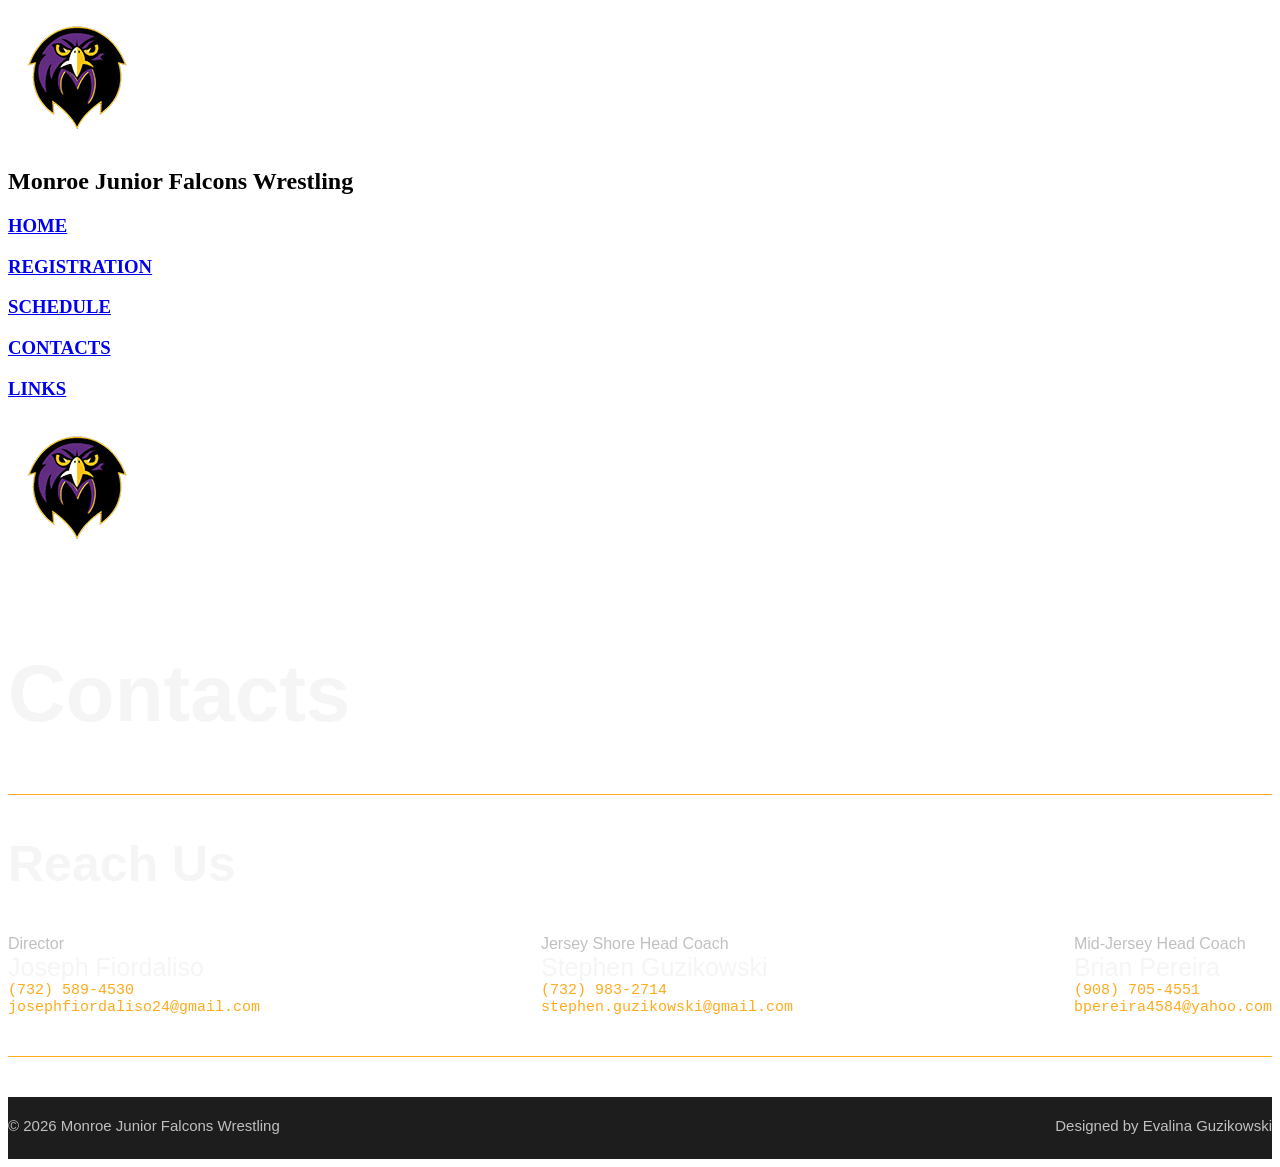
==== contacts.html @ 7ea9a731 "Update contacts.html" ====
<!DOCTYPE html>
<html lang="en">
    <style>html { scroll-behavior: smooth; }</style>
<head>
    <meta charset="UTF-8">
    <meta name = "viewport" content = "width=device-width, initial-scale=1.0">
    <title>Contacts - Monroe Falcons Wrestling</title>
    <link rel="stylesheet" href="styles.css">
</head>
<body class="site-body">
 
    <footer class="site-footer">
        <img src="images/monroelogo.jpg" alt="monroe logo" class="footer-logo">
 
        <h2 class="footer-title">Monroe Junior Falcons Wrestling</h2>
 
        <div class="footer-nav">
            <a href="index.html" class="nav-link">
                <h3 class="nav-text nav-active">HOME</h3>
            </a>
 
            <a href="registration.html" class="nav-link">
                <h3 class="nav-text">REGISTRATION</h3>
            </a>
 
            <a href="schedule.html" class="nav-link">
                <h3 class="nav-text">SCHEDULE</h3>
            </a>
 
            <a href="contacts.html" class="nav-link">
                <h3 class="nav-text">CONTACTS</h3>
            </a>
 
            <a href="links.html" class="nav-link">
                <h3 class="nav-text">LINKS</h3>
            </a>
        </div>
    </footer>
 
    <img src="images/monroelogo.jpg" alt="monroe logo" class="hero-logo">

    <h1
        style="
            text-align: left;
            font-family: 'Impact', sans-serif;
            font-size: 80px;
            color: whitesmoke;
            margin-top: 90px;
        "
        >
            Contacts    
    </h1>

    <div style="display: flex; align-items: center; text-align: center; margin: 40px 0;">
        <div style="flex: 1; border-bottom: 1px solid #ffab1b;"></div>
    </div>

    <h2
        style="
            text-align: left;
            font-family: 'Impact', sans-serif;
            font-size: 50px;
            color: whitesmoke;
            margin-top: 20px;
        "
        >
            Reach Us
    </h2>

    <section style="
        font-family: 'Arial', sans-serif;
        padding: 0;
        display: flex;
        justify-content: space-between;
        box-sizing: border-box;
        "
        >
    
        <div style="display: flex; flex-direction: column; align-items: left; text-align: left; color: #c0c0c0;"
            style="font-size: 15px;">Director
            <span style="color: whitesmoke; font-size: 25px; font-family: 'Arial', sans-serif;">Joseph Fiordaliso</span>
            <span style="color: #ffab1b; font-size: 15px; font-family: 'Courier New', monospace;">(732) 589-4530 <br>josephfiordaliso24@gmail.com</span>
        </div>
    
        <div style="display: flex; flex-direction: column; align-items: left; text-align: left; color: #c0c0c0;"
            style="font-size: 15px;">Jersey Shore Head Coach
            <span style="color: whitesmoke; font-size: 25px; font-family: 'Arial', sans-serif;">Stephen Guzikowski</span>
            <span style="color: #ffab1b; font-size: 15px; font-family: 'Courier New', monospace;">(732) 983-2714 <br>stephen.guzikowski@gmail.com</span>
        </div>
    
        <div style="display: flex; flex-direction: column; align-items: left; text-align: left; color: #c0c0c0;"
            style="font-size: 15px;">Mid-Jersey Head Coach
            <span style="color: whitesmoke; font-size: 25px; font-family: 'Arial', sans-serif;">Brian Pereira</span>
            <span style="color: #ffab1b; font-size: 15px; font-family: 'Courier New', monospace;">(908) 705-4551 <br>bpereira4584@yahoo.com</span>
        </div>
    </section>

    <div style="display: flex; align-items: center; text-align: center; margin: 40px 0;">
        <div style="flex: 1; border-bottom: 1px solid #ffab1b;"></div>
    </div>

    <section style="
            background: #1d1d1d;
            color: #c0c0c0;
            font-family: 'Arial', sans-serif;
            font-size: 15px;
            padding: 20px 0px 25px 0px;
            display: flex;
            justify-content: space-between;
            align-items: center;
            box-sizing: border-box;
        "
        >
        <div class="container"> &copy; 2026 Monroe Junior Falcons Wrestling </div>
        <div class="container"> Designed by Evalina Guzikowski </div>
    </section>


</body>
</html>
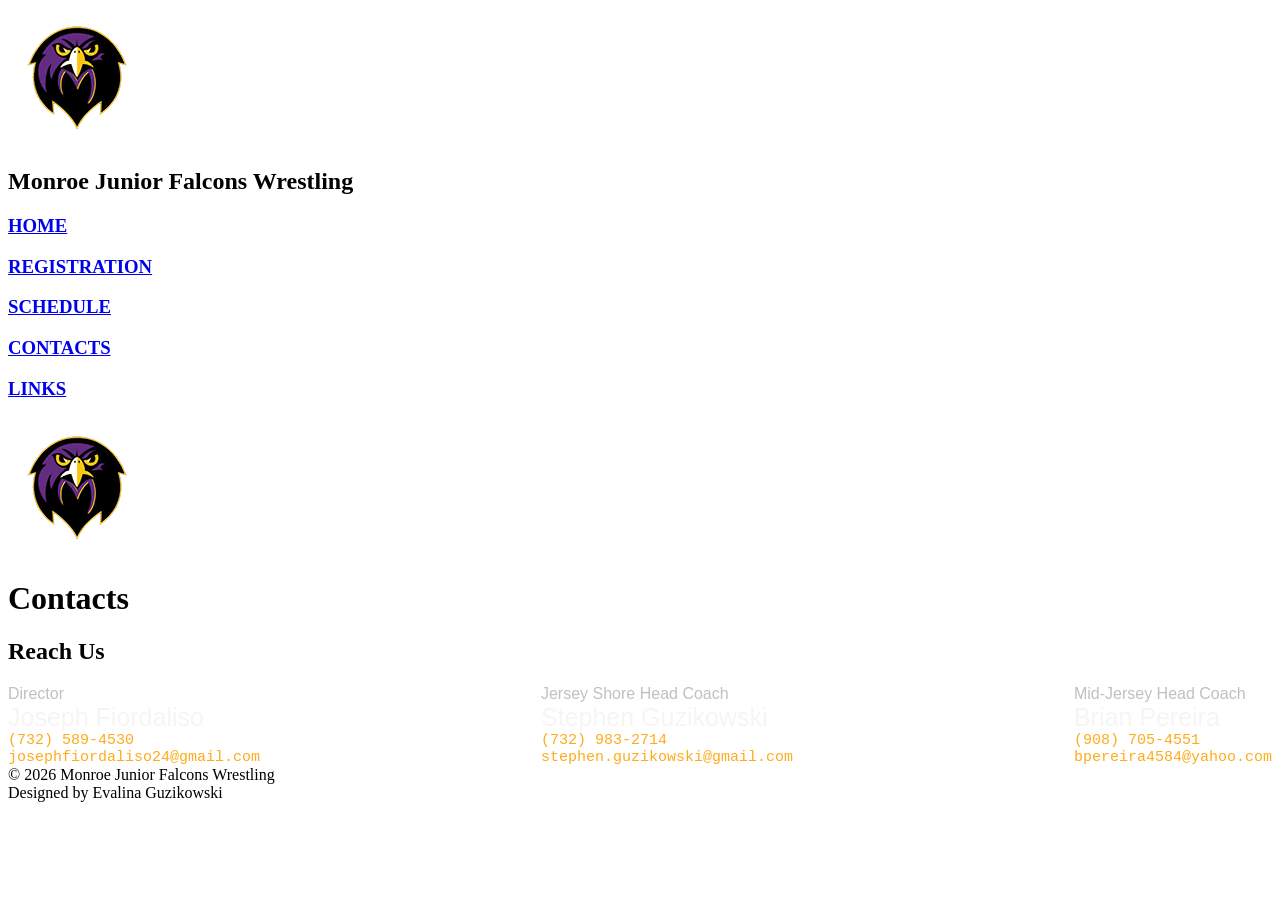
==== commit a17d5f4e: "Refactor HTML structure and classes in contacts page" ====
--- a/contacts.html
+++ b/contacts.html
@@ -39,32 +39,16 @@
  
     <img src="images/monroelogo.jpg" alt="monroe logo" class="hero-logo">
 
-    <h1
-        style="
-            text-align: left;
-            font-family: 'Impact', sans-serif;
-            font-size: 80px;
-            color: whitesmoke;
-            margin-top: 90px;
-        "
-        >
-            Contacts    
+    <h1 class="hero-heading">
+        Contacts
     </h1>
 
-    <div style="display: flex; align-items: center; text-align: center; margin: 40px 0;">
-        <div style="flex: 1; border-bottom: 1px solid #ffab1b;"></div>
+    <div class="divider">
+        <div class="divider-line"></div>
     </div>
 
-    <h2
-        style="
-            text-align: left;
-            font-family: 'Impact', sans-serif;
-            font-size: 50px;
-            color: whitesmoke;
-            margin-top: 20px;
-        "
-        >
-            Reach Us
+    <h2 class="section-heading">
+        Reach Us
     </h2>
 
     <section style="
@@ -95,24 +79,17 @@
         </div>
     </section>
 
-    <div style="display: flex; align-items: center; text-align: center; margin: 40px 0;">
-        <div style="flex: 1; border-bottom: 1px solid #ffab1b;"></div>
+    <div class="divider">
+        <div class="divider-line"></div>
     </div>
 
-    <section style="
-            background: #1d1d1d;
-            color: #c0c0c0;
-            font-family: 'Arial', sans-serif;
-            font-size: 15px;
-            padding: 20px 0px 25px 0px;
-            display: flex;
-            justify-content: space-between;
-            align-items: center;
-            box-sizing: border-box;
-        "
-        >
-        <div class="container"> &copy; 2026 Monroe Junior Falcons Wrestling </div>
-        <div class="container"> Designed by Evalina Guzikowski </div>
+    <div class="divider">
+        <div class="divider-line"></div>
+    </div>
+ 
+    <section class="site-footer-bottom">
+        <div class="container">&copy; 2026 Monroe Junior Falcons Wrestling</div>
+        <div class="container">Designed by Evalina Guzikowski</div>
     </section>
 
 
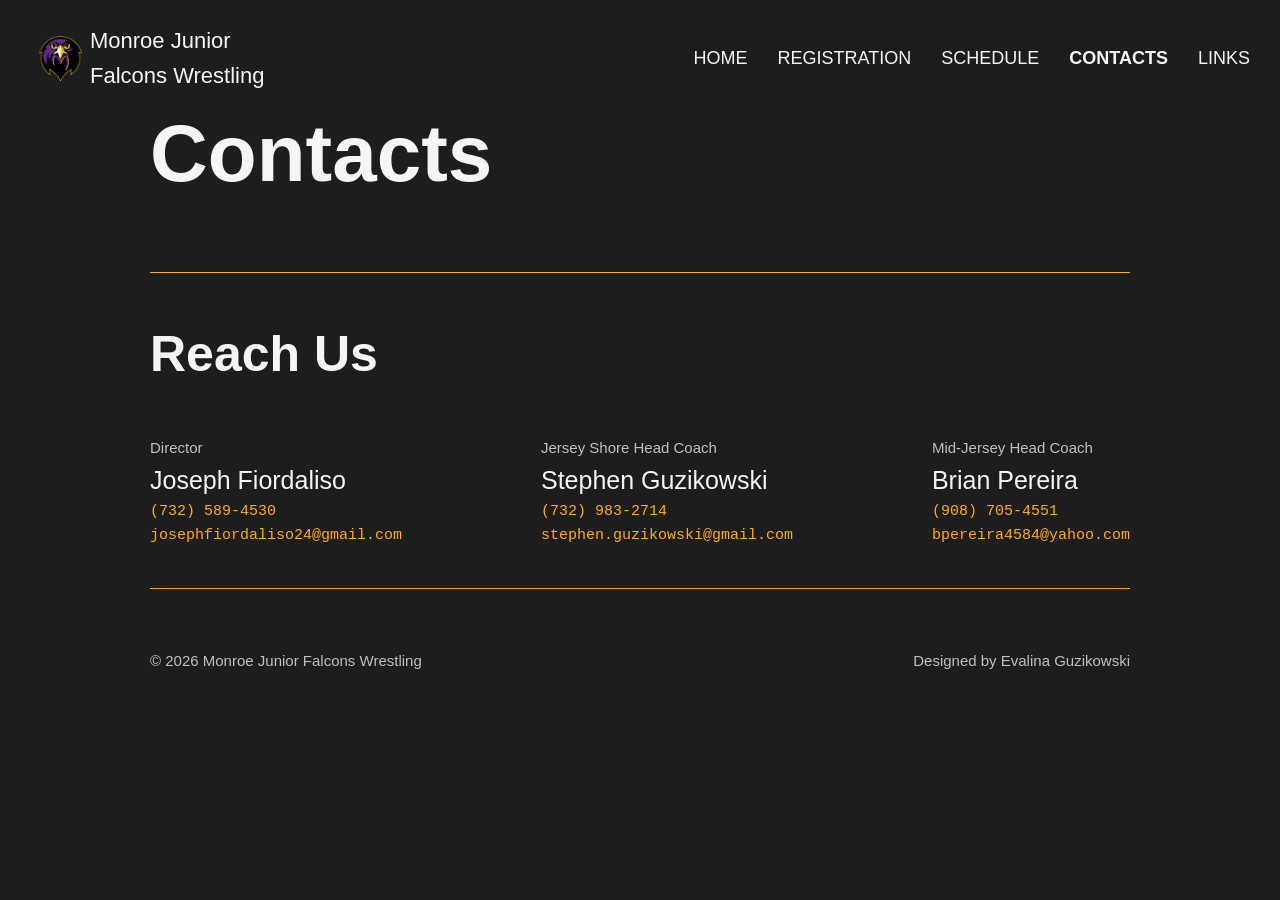
==== commit baf85b8f: "Add files via upload" ====
--- a/contacts.html
+++ b/contacts.html
@@ -1,6 +1,5 @@
 <!DOCTYPE html>
 <html lang="en">
-    <style>html { scroll-behavior: smooth; }</style>
 <head>
     <meta charset="UTF-8">
     <meta name = "viewport" content = "width=device-width, initial-scale=1.0">
@@ -16,7 +15,7 @@
  
         <div class="footer-nav">
             <a href="index.html" class="nav-link">
-                <h3 class="nav-text nav-active">HOME</h3>
+                <h3 class="nav-text">HOME</h3>
             </a>
  
             <a href="registration.html" class="nav-link">
@@ -28,7 +27,7 @@
             </a>
  
             <a href="contacts.html" class="nav-link">
-                <h3 class="nav-text">CONTACTS</h3>
+                <h3 class="nav-text nav-active">CONTACTS</h3>
             </a>
  
             <a href="links.html" class="nav-link">
@@ -36,8 +35,7 @@
             </a>
         </div>
     </footer>
- 
-    <img src="images/monroelogo.jpg" alt="monroe logo" class="hero-logo">
+
 
     <h1 class="hero-heading">
         Contacts
@@ -51,37 +49,27 @@
         Reach Us
     </h2>
 
-    <section style="
-        font-family: 'Arial', sans-serif;
-        padding: 0;
-        display: flex;
-        justify-content: space-between;
-        box-sizing: border-box;
-        "
-        >
-    
-        <div style="display: flex; flex-direction: column; align-items: left; text-align: left; color: #c0c0c0;"
-            style="font-size: 15px;">Director
-            <span style="color: whitesmoke; font-size: 25px; font-family: 'Arial', sans-serif;">Joseph Fiordaliso</span>
-            <span style="color: #ffab1b; font-size: 15px; font-family: 'Courier New', monospace;">(732) 589-4530 <br>josephfiordaliso24@gmail.com</span>
+    <section class="contact-row">
+
+        <div class="contact-card">
+            Director
+            <span class="contact-name">Joseph Fiordaliso</span>
+            <span class="contact-info">(732) 589-4530 <br>josephfiordaliso24@gmail.com</span>
         </div>
-    
-        <div style="display: flex; flex-direction: column; align-items: left; text-align: left; color: #c0c0c0;"
-            style="font-size: 15px;">Jersey Shore Head Coach
-            <span style="color: whitesmoke; font-size: 25px; font-family: 'Arial', sans-serif;">Stephen Guzikowski</span>
-            <span style="color: #ffab1b; font-size: 15px; font-family: 'Courier New', monospace;">(732) 983-2714 <br>stephen.guzikowski@gmail.com</span>
+
+        <div class="contact-card">
+            Jersey Shore Head Coach
+            <span class="contact-name">Stephen Guzikowski</span>
+            <span class="contact-info">(732) 983-2714 <br>stephen.guzikowski@gmail.com</span>
         </div>
-    
-        <div style="display: flex; flex-direction: column; align-items: left; text-align: left; color: #c0c0c0;"
-            style="font-size: 15px;">Mid-Jersey Head Coach
-            <span style="color: whitesmoke; font-size: 25px; font-family: 'Arial', sans-serif;">Brian Pereira</span>
-            <span style="color: #ffab1b; font-size: 15px; font-family: 'Courier New', monospace;">(908) 705-4551 <br>bpereira4584@yahoo.com</span>
+
+        <div class="contact-card">
+            Mid-Jersey Head Coach
+            <span class="contact-name">Brian Pereira</span>
+            <span class="contact-info">(908) 705-4551 <br>bpereira4584@yahoo.com</span>
         </div>
+
     </section>
-
-    <div class="divider">
-        <div class="divider-line"></div>
-    </div>
 
     <div class="divider">
         <div class="divider-line"></div>
@@ -94,4 +82,4 @@
 
 
 </body>
-</html>
+</html>
--- a/styles.css
+++ b/styles.css
@@ -0,0 +1,371 @@
+html {
+    scroll-behavior: smooth;
+}
+ 
+* {
+    box-sizing: border-box;
+}
+ 
+/* ---------- Body ---------- */
+.site-body {
+    background-color: #1d1d1d;
+    font-family: 'Arial', sans-serif;
+    margin: 0 150px;
+    font-size: 20px;
+    line-height: 1.6;
+}
+ 
+/* ---------- Footer / Nav ---------- */
+.site-footer {
+    top: 0;
+    margin: 0 -150px;
+    width: 100vw;
+    padding: 5px 30px;
+    background-color: #1d1d1d;
+    color: whitesmoke;
+    display: flex;
+    justify-content: space-between;
+    align-items: center;
+    box-sizing: border-box;
+    position: fixed;
+}
+ 
+.footer-logo {
+    width: 60px;
+    height: auto;
+    border-radius: 50%;
+    margin: 0;
+}
+ 
+.footer-title {
+    font-size: 22px;
+    padding-right: 400px;
+    float: left;
+    font-weight: 200;
+}
+ 
+.footer-nav {
+    display: flex;
+    gap: 30px;
+}
+ 
+.nav-link {
+    text-decoration: none;
+    color: inherit;
+}
+ 
+.nav-text {
+    margin: 0;
+    font-size: 18px;
+    font-weight: 200;
+    color: whitesmoke;
+}
+ 
+.nav-active {
+    font-weight: 700;
+}
+ 
+/* ---------- Hero ---------- */
+.hero-logo {
+    width: 400px;
+    height: auto;
+    display: block;
+    margin: 0 0 0 -40px;
+    float: right;
+}
+ 
+.hero-heading {
+    text-align: left;
+    font-family: 'Impact', sans-serif;
+    font-size: clamp(32px, 8vw, 80px);
+    color: whitesmoke;
+    margin-top: 90px;
+}
+ 
+.hero-accent {
+    color: #742cb7;
+}
+ 
+.body-text {
+    text-align: left;
+    font-family: 'Arial', sans-serif;
+    font-size: 20px;
+    color: #c0c0c0;
+}
+
+.body-text-right {
+    text-align: left;
+    float: right;
+    font-family: 'Arial', sans-serif;
+    font-size: 20px;
+    color: #c0c0c0;
+    font-weight: 200;
+}
+ 
+/* ---------- Stats section ---------- */
+.stats-section {
+    background: #303030;
+    color: #ffab1b;
+    font-family: 'Courier New', monospace;
+    margin: 0 -150px;
+    padding: 40px 200px;
+    display: flex;
+    justify-content: space-between;
+    box-sizing: border-box;
+}
+ 
+.stat-item {
+    display: flex;
+    flex-direction: column;
+    align-items: center;
+    text-align: center;
+}
+ 
+.stat-number {
+    font-size: 30px;
+}
+ 
+.stat-label {
+    color: #c0c0c0;
+    font-size: 20px;
+    font-family: 'Arial', sans-serif;
+}
+ 
+/* ---------- Photo row ---------- */
+.photo-row {
+    flex-wrap: wrap;
+    margin-top: 40px;
+    display: flex;
+    gap: 20px;
+    align-items: center;
+}
+ 
+.photo-row img {
+    width: 30%;
+    max-width: 100%;
+    height: auto;
+}
+ 
+/* ---------- Dividers ---------- */
+.divider {
+    display: flex;
+    align-items: center;
+    text-align: center;
+    margin: 40px 0;
+}
+ 
+.divider-line {
+    flex: 1;
+    border-bottom: 1px solid #ffab1b;
+}
+ 
+/* ---------- Section headings ---------- */
+.section-heading {
+    font-size: 50px;
+    color: whitesmoke;
+    font-family: 'Impact', sans-serif;
+    text-align: left;
+    scroll-margin-top: 20px;
+}
+ 
+.section-heading-center {
+    text-align: center;
+}
+ 
+.subsection-heading {
+    text-align: left;
+    font-family: 'Impact', sans-serif;
+    font-size: 30px;
+    color: whitesmoke;
+}
+
+.subsection-heading-right {
+    float: right;
+    text-align: left;
+    font-family: 'Impact', sans-serif;
+    font-size: 30px;
+    color: whitesmoke;
+}
+ 
+.how-to-heading {
+    text-align: left;
+    font-family: 'Impact', sans-serif;
+    font-size: 25px;
+    color: whitesmoke;
+}
+ 
+/* ---------- Buttons ---------- */
+.btn {
+    background-color: #742cb7;
+    color: whitesmoke;
+    font-family: 'Arial', sans-serif;
+    font-size: 20px;
+    padding: 10px 20px;
+    border: none;
+    border-radius: 5px;
+    cursor: pointer;
+    text-align: center;
+    text-decoration: none;
+}
+ 
+.btn-float {
+    clear: right;
+    float: right;
+    margin-top: 15px;
+}
+
+.btn-floatleft {
+    clear: left;
+    float: left;
+    margin: 5px 0 20px 0;
+}
+ 
+.btn-center {
+    display: block;
+    margin: 0 auto;
+}
+ 
+/* ---------- Camp flyer image ---------- */
+.produce-img {
+    float: right;
+    width: 400px;
+    max-width: 100%;
+    height: auto;
+    display: block;
+    margin: 0;
+}
+ 
+.price-tag {
+    color: #ffab1b;
+    font-weight: bold;
+    font-family: 'Courier New', Courier, monospace;
+    font-size: 50px;
+}
+ 
+/* ---------- Footer bottom (copyright bar) ---------- */
+.site-footer-bottom {
+    background: #1d1d1d;
+    color: #c0c0c0;
+    font-family: 'Arial', sans-serif;
+    font-size: 15px;
+    padding: 20px 0px 25px 0px;
+    display: flex;
+    justify-content: space-between;
+    align-items: center;
+    box-sizing: border-box;
+}
+
+/* ---------- Contact cards ---------- */
+.contact-row {
+    font-family: 'Arial', sans-serif;
+    display: flex;
+    justify-content: space-between;
+    flex-wrap: wrap;
+    gap: 20px;
+    box-sizing: border-box;
+}
+ 
+.contact-card {
+    display: flex;
+    flex-direction: column;
+    align-items: flex-start;
+    text-align: left;
+    color: #c0c0c0;
+    font-size: 15px;
+}
+ 
+.contact-name {
+    color: whitesmoke;
+    font-size: 25px;
+    font-family: 'Arial', sans-serif;
+}
+ 
+.contact-info {
+    color: #ffab1b;
+    font-size: 15px;
+    font-family: 'Courier New', monospace;
+}
+ 
+/* --- Mobile styles below 768px --- */
+@media (max-width: 768px) {
+    .site-body {
+        margin: 0 15px;
+    }
+ 
+    .site-footer {
+        margin: 0 -15px;
+        flex-direction: column;
+        gap: 12px;
+        padding: 15px;
+        position: static;
+        text-align: center;
+    }
+ 
+    .footer-title {
+        float: none;
+        padding-right: 0;
+        font-size: 18px;
+    }
+ 
+    .footer-nav {
+        flex-wrap: wrap;
+        justify-content: center;
+        gap: 12px;
+    }
+ 
+    .hero-logo {
+        float: none;
+        width: 100%;
+        margin: 20px 0;
+    }
+ 
+    .hero-heading {
+        margin-top: 20px;
+        font-size: 32px;
+    }
+ 
+    .stats-section {
+        flex-direction: column;
+        gap: 20px;
+        margin: 0 -15px;
+        padding: 30px 20px;
+    }
+ 
+    .photo-row img {
+        width: 100%;
+    }
+ 
+    .produce-img {
+        float: none;
+        width: 100%;
+        margin: 20px 0;
+    }
+ 
+    .btn-float {
+        float: none;
+        display: block;
+        width: 100%;
+        clear: none;
+    }
+
+    .btn-floatright {
+        float: none;
+        display: block;
+        width: 100%;
+        clear: none;
+    }
+ 
+    .section-heading,
+    .section-heading-center {
+        font-size: 32px;
+    }
+ 
+    .contact-row {
+        flex-direction: column;
+        gap: 30px;
+    }
+
+    body {
+        font-size: 14px;
+    }
+}
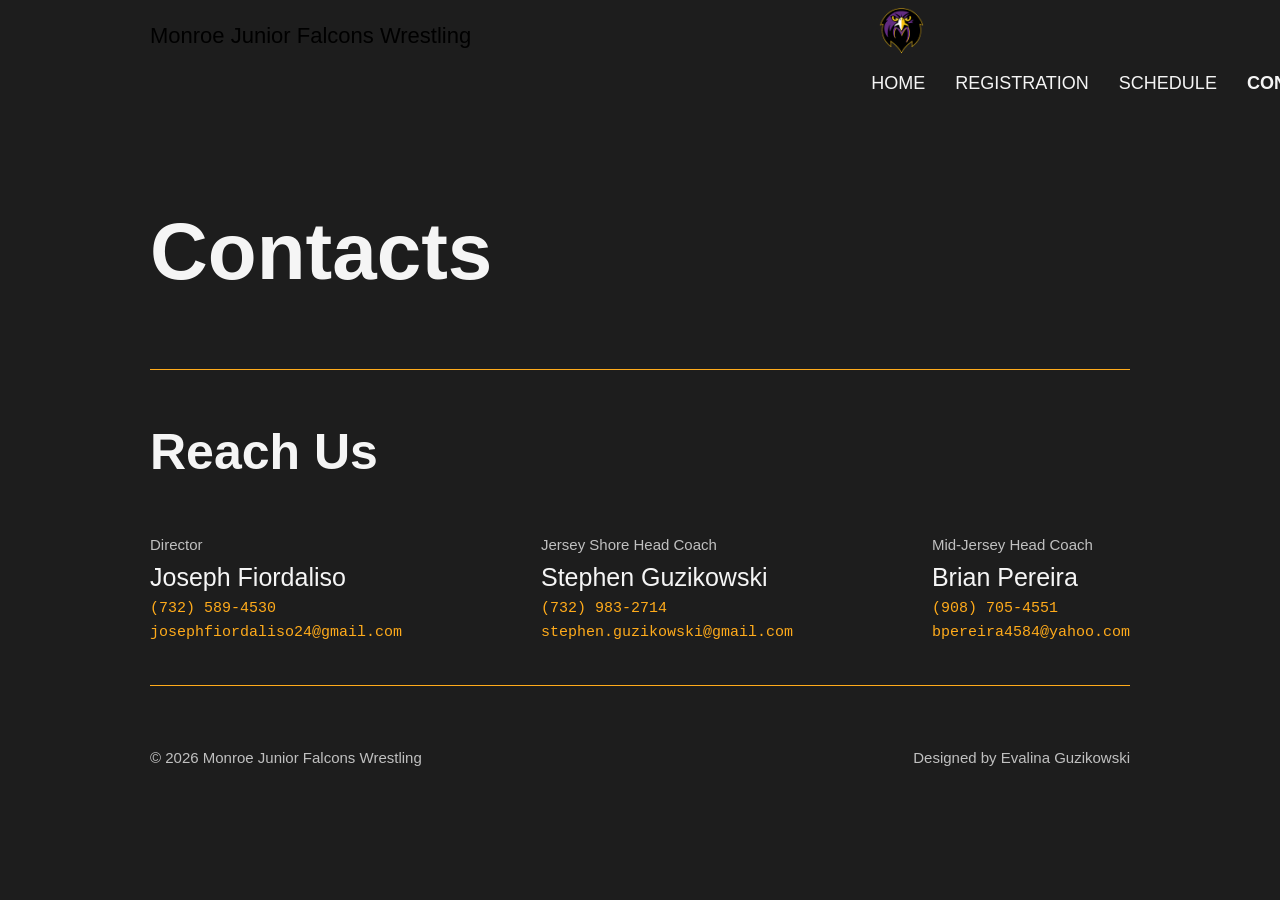
==== commit 515f4ab3: "Update contacts.html" ====
--- a/contacts.html
+++ b/contacts.html
@@ -8,7 +8,7 @@
 </head>
 <body class="site-body">
  
-    <footer class="site-footer">
+    <header class="site-header">
         <img src="images/monroelogo.jpg" alt="monroe logo" class="footer-logo">
  
         <h2 class="footer-title">Monroe Junior Falcons Wrestling</h2>
@@ -34,7 +34,7 @@
                 <h3 class="nav-text">LINKS</h3>
             </a>
         </div>
-    </footer>
+    </header>
 
 
     <h1 class="hero-heading">
@@ -82,4 +82,4 @@
 
 
 </body>
-</html>+</html>
--- a/styles.css
+++ b/styles.css
@@ -5,6 +5,11 @@
 * {
     box-sizing: border-box;
 }
+
+/* ---------- Utilities ---------- */
+    .clear-both {
+    clear: both;
+    }
  
 /* ---------- Body ---------- */
 .site-body {
@@ -152,6 +157,7 @@
     align-items: center;
     text-align: center;
     margin: 40px 0;
+    clear: both;
 }
  
 .divider-line {
@@ -348,7 +354,7 @@
         clear: none;
     }
 
-    .btn-floatright {
+    .btn-floatleft {
         float: none;
         display: block;
         width: 100%;
@@ -365,7 +371,18 @@
         gap: 30px;
     }
 
+    .subsection-heading-right {
+        float: none;
+        clear: both;
+    }
+    
+    .body-text-right {
+        float: left;
+        clear: both;
+    }
+ 
+
     body {
         font-size: 14px;
     }
-}+}
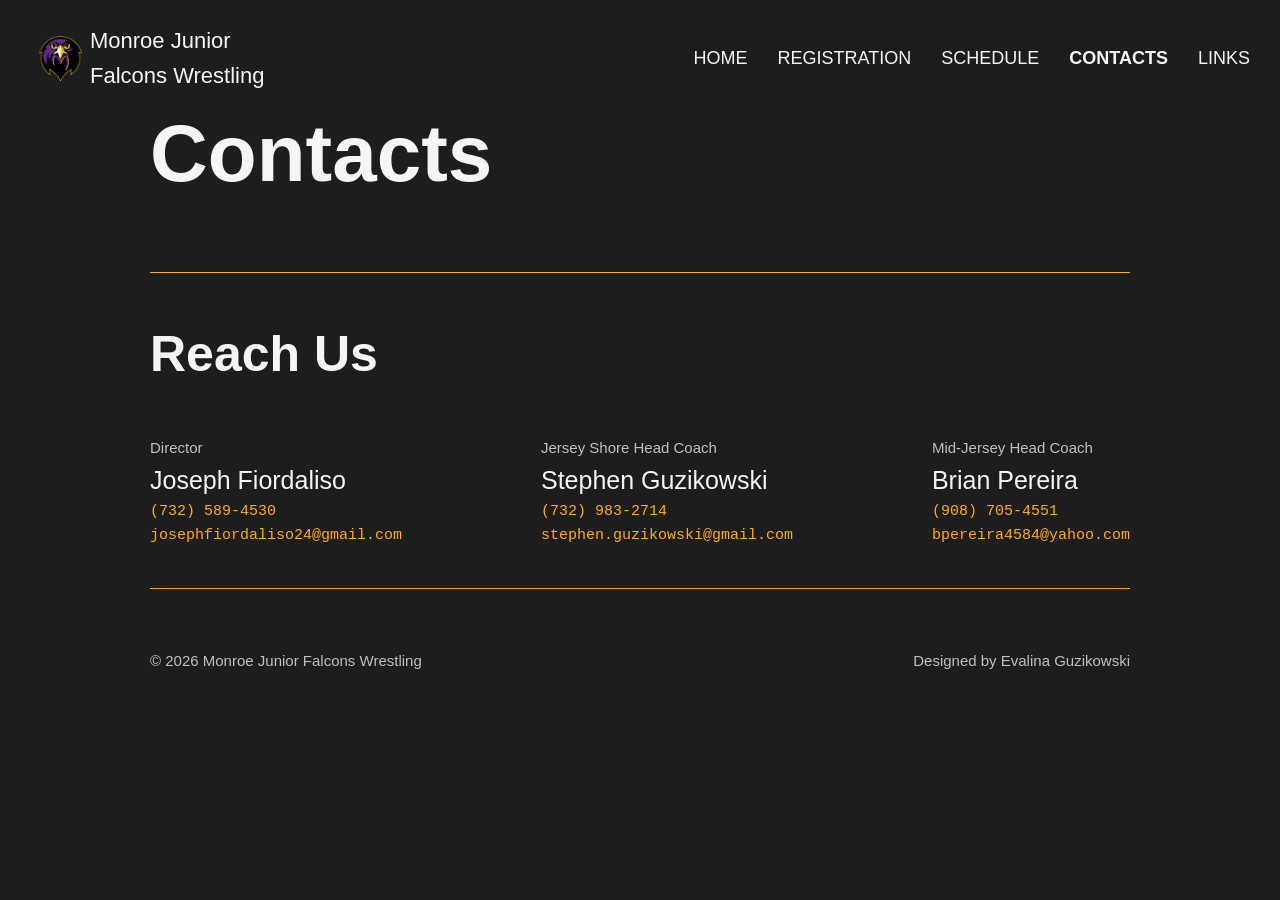
==== commit a35a1fc2: "Update contacts.html" ====
--- a/contacts.html
+++ b/contacts.html
@@ -9,11 +9,11 @@
 <body class="site-body">
  
     <header class="site-header">
-        <img src="images/monroelogo.jpg" alt="monroe logo" class="footer-logo">
+        <img src="images/monroelogo.jpg" alt="monroe logo" class="header-logo">
  
-        <h2 class="footer-title">Monroe Junior Falcons Wrestling</h2>
+        <h2 class="header-title">Monroe Junior Falcons Wrestling</h2>
  
-        <div class="footer-nav">
+        <div class="header-nav">
             <a href="index.html" class="nav-link">
                 <h3 class="nav-text">HOME</h3>
             </a>
--- a/styles.css
+++ b/styles.css
@@ -20,8 +20,8 @@
     line-height: 1.6;
 }
  
-/* ---------- Footer / Nav ---------- */
-.site-footer {
+/* ---------- Header / Nav ---------- */
+.site-header {
     top: 0;
     margin: 0 -150px;
     width: 100vw;
@@ -35,21 +35,21 @@
     position: fixed;
 }
  
-.footer-logo {
+.header-logo {
     width: 60px;
     height: auto;
     border-radius: 50%;
     margin: 0;
 }
  
-.footer-title {
+.header-title {
     font-size: 22px;
     padding-right: 400px;
     float: left;
     font-weight: 200;
 }
  
-.footer-nav {
+.header-nav {
     display: flex;
     gap: 30px;
 }
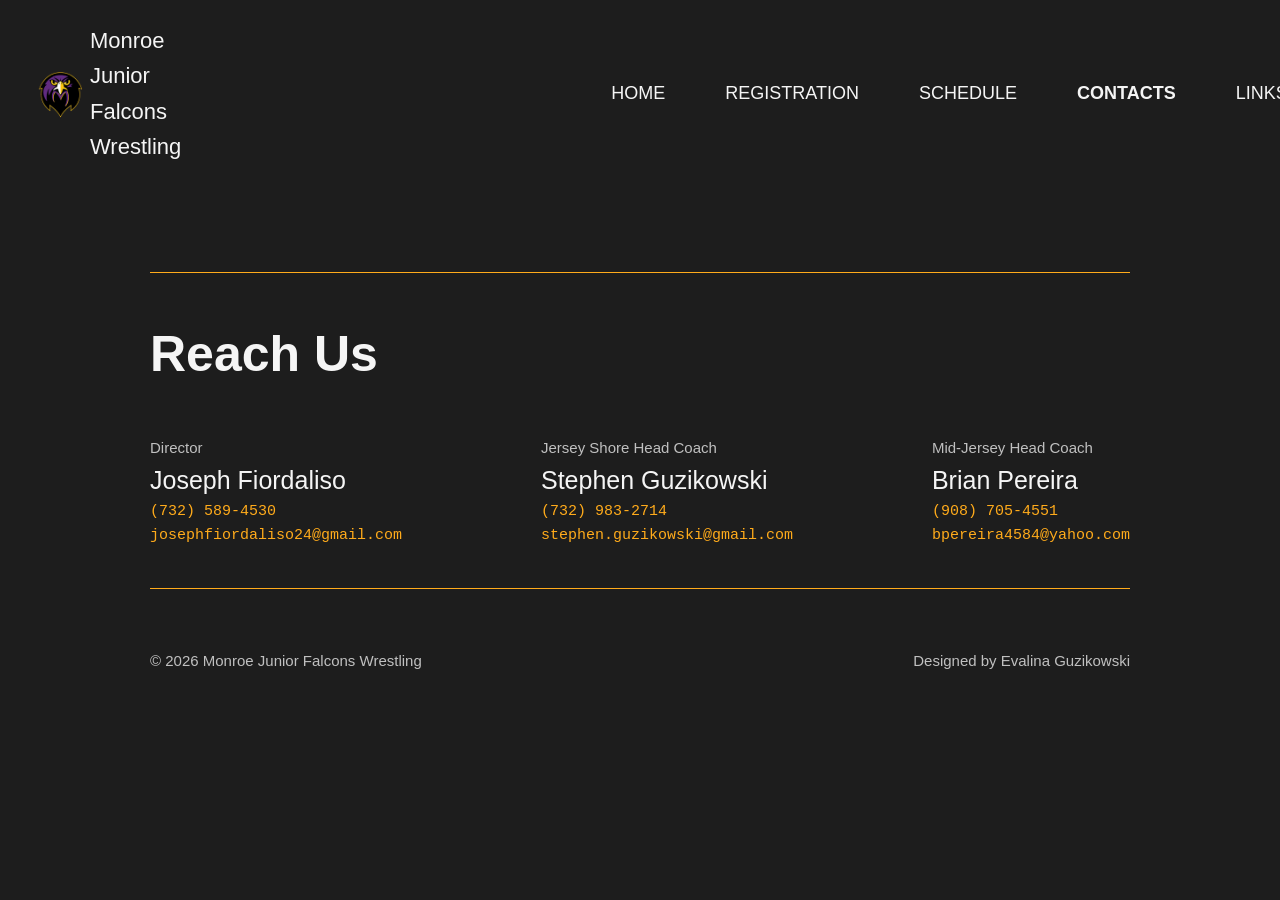
==== commit 3c97c463: "Update contacts.html" ====
--- a/contacts.html
+++ b/contacts.html
@@ -15,23 +15,23 @@
  
         <div class="header-nav">
             <a href="index.html" class="nav-link">
-                <h3 class="nav-text">HOME</h3>
+                <a class="nav-text">HOME</a>
             </a>
  
             <a href="registration.html" class="nav-link">
-                <h3 class="nav-text">REGISTRATION</h3>
+                <a class="nav-text">REGISTRATION</a>
             </a>
  
             <a href="schedule.html" class="nav-link">
-                <h3 class="nav-text">SCHEDULE</h3>
+                <a class="nav-text">SCHEDULE</a>
             </a>
  
             <a href="contacts.html" class="nav-link">
-                <h3 class="nav-text nav-active">CONTACTS</h3>
+                <a class="nav-text nav-active">CONTACTS</a>
             </a>
  
             <a href="links.html" class="nav-link">
-                <h3 class="nav-text">LINKS</h3>
+                <a class="nav-text">LINKS</a>
             </a>
         </div>
     </header>
--- a/styles.css
+++ b/styles.css
@@ -45,7 +45,6 @@
 .header-title {
     font-size: 22px;
     padding-right: 400px;
-    float: left;
     font-weight: 200;
 }
  
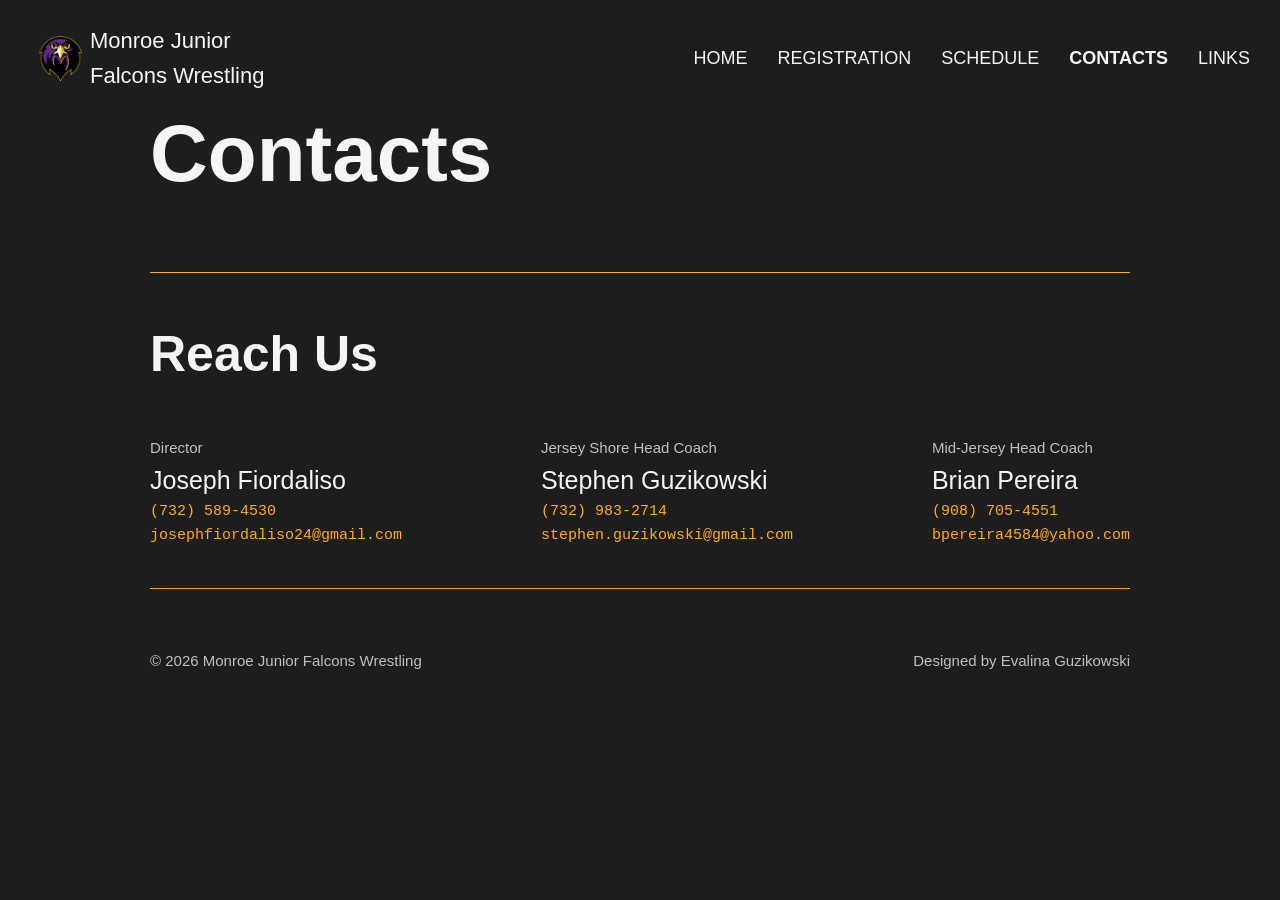
==== commit aa0e6f53: "Update contacts.html" ====
--- a/contacts.html
+++ b/contacts.html
@@ -10,30 +10,16 @@
  
     <header class="site-header">
         <img src="images/monroelogo.jpg" alt="monroe logo" class="header-logo">
- 
+
         <h2 class="header-title">Monroe Junior Falcons Wrestling</h2>
- 
-        <div class="header-nav">
-            <a href="index.html" class="nav-link">
-                <a class="nav-text">HOME</a>
-            </a>
- 
-            <a href="registration.html" class="nav-link">
-                <a class="nav-text">REGISTRATION</a>
-            </a>
- 
-            <a href="schedule.html" class="nav-link">
-                <a class="nav-text">SCHEDULE</a>
-            </a>
- 
-            <a href="contacts.html" class="nav-link">
-                <a class="nav-text nav-active">CONTACTS</a>
-            </a>
- 
-            <a href="links.html" class="nav-link">
-                <a class="nav-text">LINKS</a>
-            </a>
-        </div>
+
+        <nav class="header-nav">
+            <a href="index.html" class="nav-link nav-text">HOME</a>
+            <a href="registration.html" class="nav-link nav-text">REGISTRATION</a>
+            <a href="schedule.html" class="nav-link nav-text">SCHEDULE</a>
+            <a href="contacts.html" class="nav-link nav-text nav-active">CONTACTS</a>
+            <a href="links.html" class="nav-link nav-text">LINKS</a>
+        </nav>
     </header>
 
 
